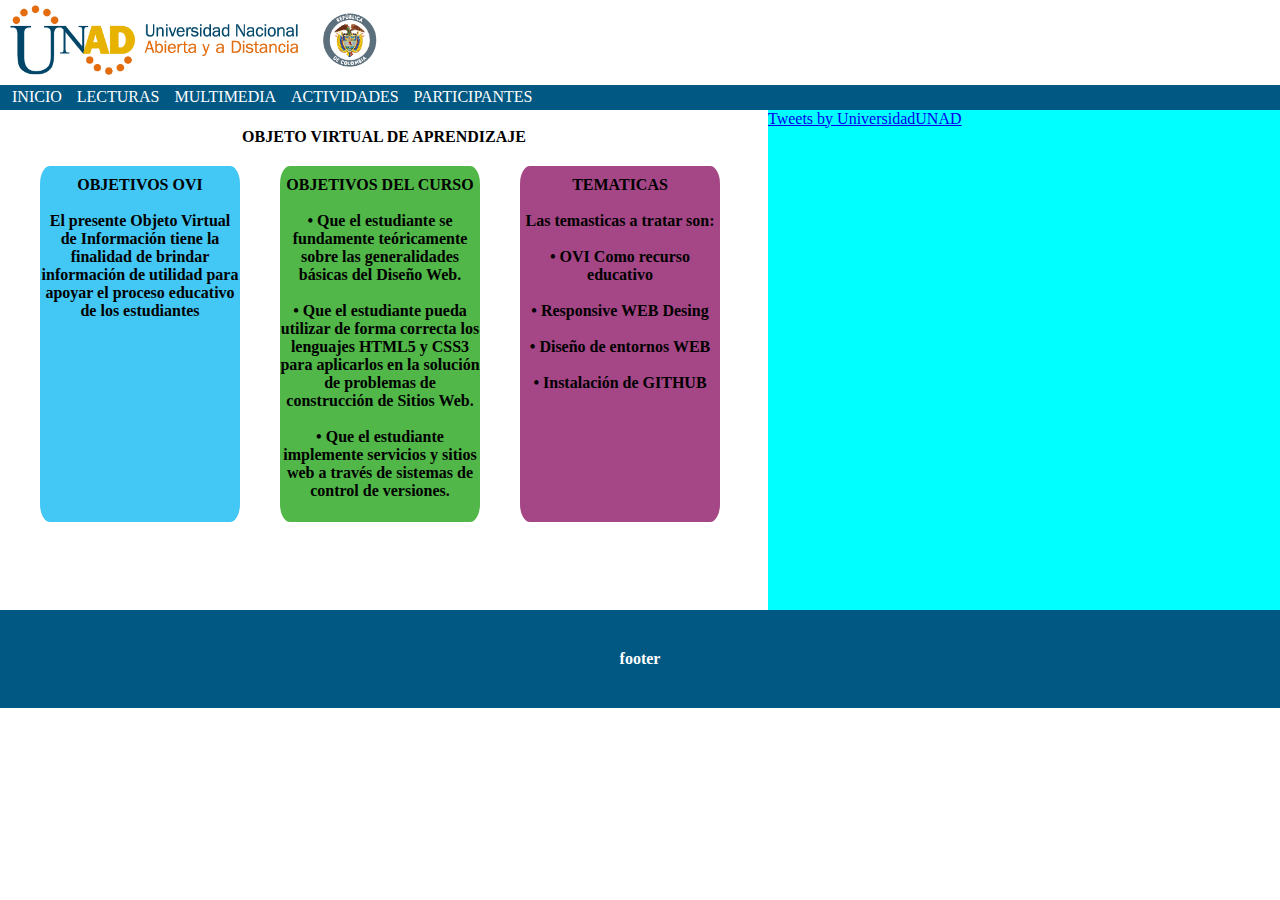
==== index.html @ 2447e948 "Update index.html" ====
<!DOCTYPE html>
<html>
<head>
	<title>OVI</title>
	<link rel="stylesheet" type="text/css" href="estilos.css">
</head>
<body>
	<header><img src="logoUNAD.png" alt="logoUNAD">
	</header>

	<div id="divsup">
		<ul class="desplegable">
			<li><a href="#">INICIO</a></li>
			<li><a href="#">LECTURAS</a>
		<ul>
			<li><a href="#">LECTURA 1</a></li>
			<li><a href="#">LECTURA 2</a></li>
			<li><a href="#">LECTURA 3</a></li>
			<li><a href="#">LECTURA 4</a></li>
			<li><a href="#">LECTURA 5</a></li>
		</ul>
			</li>
			<li><a href="#">MULTIMEDIA</a>
		<ul>
			<li><a href="#">MULTIMEDIA 1</a></li>
			<li><a href="#">MULTIMEDIA 2</a></li>
		</ul>
			</li>
			<li><a href="#">ACTIVIDADES</a>
		<ul>
			<li><a href="#">ACTIVIDAD 1</a></li>
			<li><a href="#">ACTIVIDAD 2</a></li>
			<li><a href="#">ACTIVIDAD 3</a></li>
		</ul>
			</li>
			<li><a href="#">PARTICIPANTES</a></li>
		</ul>
	</div>

	<section id="general">
		<h4 align="center" ><br>OBJETO VIRTUAL DE APRENDIZAJE</h4>
		<article id="oviob">
			<b>OBJETIVOS OVI<br><br>
			El presente Objeto Virtual de Informaci&oacuten tiene la finalidad de brindar informaci&oacuten de utilidad para apoyar el proceso educativo de los estudiantes
			<br><br></b>
		</article>
		<article id="cursob">
			<b>OBJETIVOS DEL CURSO <br><br>
			• Que el estudiante se fundamente te&oacutericamente sobre las generalidades b&aacutesicas del Dise&ntildeo  Web.<br><br>•	Que el estudiante pueda utilizar de forma correcta los lenguajes HTML5 y CSS3 para aplicarlos en la soluci&oacuten de problemas de construcci&oacuten de Sitios Web. <br><br>• Que el estudiante implemente servicios y sitios web a trav&eacutes de sistemas de control de versiones.<br><br></b>

		</article>
		<article id="tematic">
			<b>TEMATICAS<br><br>
			Las temasticas a tratar son: <br><br>• OVI Como recurso educativo<br><br>• Responsive WEB Desing<br><br>• Diseño de entornos WEB<br><br>• Instalaci&oacuten de GITHUB<br><br></b>

		</article>

	</section>
	<aside id="twitter">
			<a class="twitter-timeline" data-width="530" data-height="500" href="https://twitter.com/UniversidadUNAD">Tweets by UniversidadUNAD</a> <script async src="//platform.twitter.com/widgets.js" charset="utf-8"></script>
	</aside>
	<section id="ulto"><b>footer</b></section>

</body>

</html>
---- estilos.css ----
*{
padding: 0px;
margin: 0px;
}
header img{
width: 30%
}
#divsup {
	margin: auto;
	width: 100%

}
.desplegable{
	background-color: #005883;
	height: 24.5px;
}
.desplegable li a{
	text-decoration: none;
	background-color: #005883;
	color: white;
	margin-left: 9px;
	padding:3px 3px;
	display: block;
	
}
.desplegable > li{
	float: left;
}
.desplegable li a:hover{
	border-left-style: solid;
	border-left-color: #f47920;
	background-color: #f0b429;

}
ul, ol{
list-style: none;
}
.desplegable li ul{
	display: none;
	position: absolute;
}
.desplegable li:hover > ul{
	display:block;
}
.desplegable li ul li{
	position: relative;
}
#general{
	width: 60%;
	height: 500px;
	float: left;
	background-image: url(IMG/ECBTI.png);
	position: relative;
	background-size: cover;

}
#general article{
	display: block;
	float: left;
}
#twitter{
	width: 40%;
	height: 500px;
	background-color: cyan;
	float: right;
	position: relative;
	
}
#oviob{
	background-color: #43c7f4;
	border-radius: 5%;
	text-align: center;
	width: 200px;
	height: 346px;
	margin-left: 40px;
	padding-top: 10px;
	margin-top: 20px;
	
}
#cursob {
	background-color: #50b748;
	border-radius: 5%;
	text-align: center;
	width: 200px;
	margin-left: 40px;
	height: 346px;
	padding-top: 10px;
	margin-top: 20px;
	

}
#tematic {
	background-color: #a54686;
	border-radius: 5%;
	text-align: center;
	width: 200px;
	margin-left: 40px;
	height: 346px;
	padding-top: 10px;
	margin-top: 20px;
}
#ulto{
	width: 100%;
	background-color:#005883; 
	margin-top: 500px;
	position: relative;
	text-align: center;
	padding-top: 40px;
	padding-bottom: 40px;
	color: white;


}
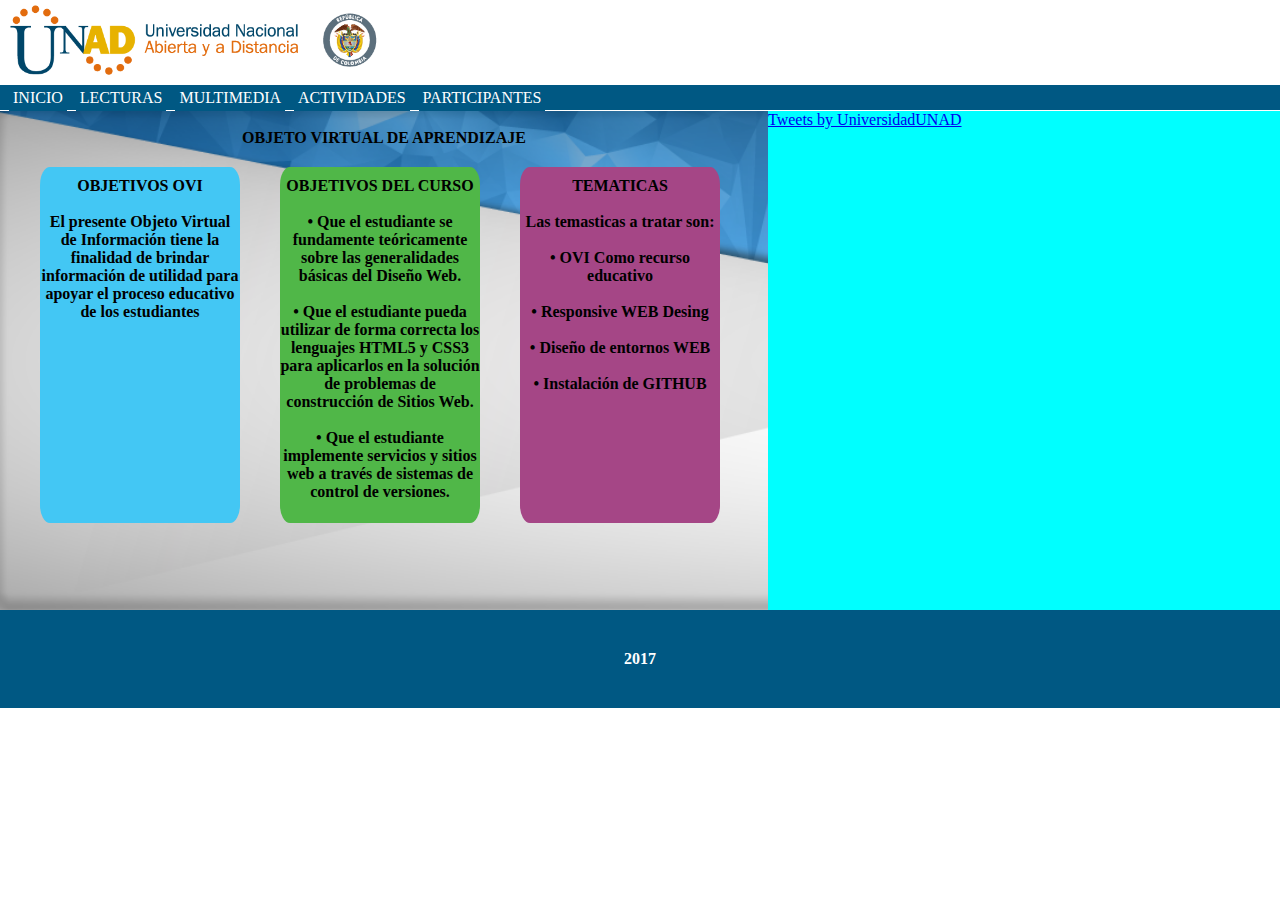
==== commit a031e292: "Update index.html" ====
--- a/index.html
+++ b/index.html
@@ -59,7 +59,7 @@
 	<aside id="twitter">
 			<a class="twitter-timeline" data-width="530" data-height="500" href="https://twitter.com/UniversidadUNAD">Tweets by UniversidadUNAD</a> <script async src="//platform.twitter.com/widgets.js" charset="utf-8"></script>
 	</aside>
-	<section id="ulto"><b>footer</b></section>
+	<section id="ulto"><b>2017</b></section>
 
 </body>
 
--- a/estilos.css
+++ b/estilos.css
@@ -19,7 +19,7 @@
 	background-color: #005883;
 	color: white;
 	margin-left: 9px;
-	padding:3px 3px;
+	padding:4px 4px;
 	display: block;
 	
 }
@@ -49,7 +49,7 @@
 	width: 60%;
 	height: 500px;
 	float: left;
-	background-image: url(IMG/ECBTI.png);
+	background-image: url(ECBTI.png);
 	position: relative;
 	background-size: cover;
 
@@ -110,4 +110,4 @@
 	color: white;
 
 
-}+}
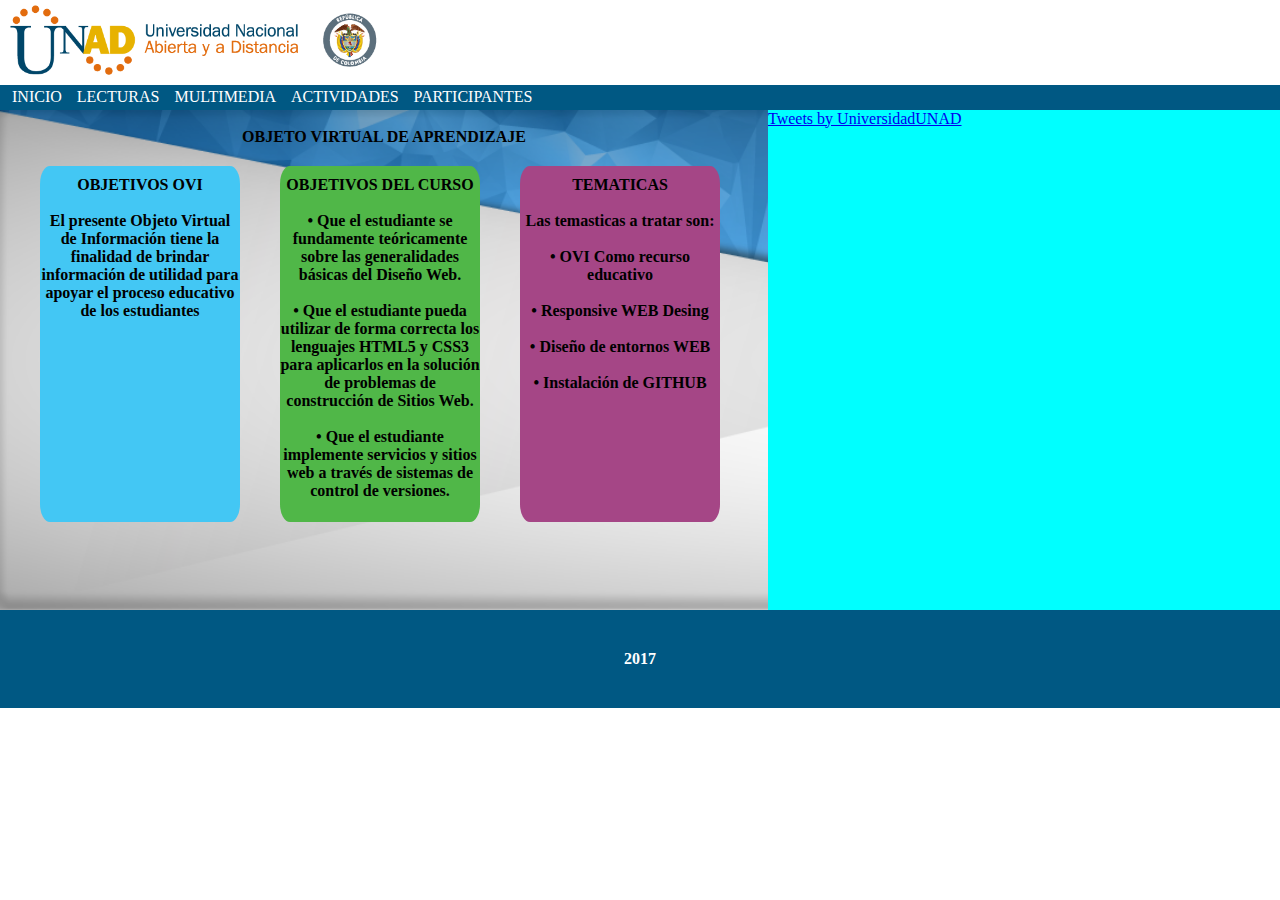
==== commit 9ca98307: "Update index.html" ====
--- a/index.html
+++ b/index.html
@@ -57,7 +57,7 @@
 
 	</section>
 	<aside id="twitter">
-			<a class="twitter-timeline" data-width="530" data-height="500" href="https://twitter.com/UniversidadUNAD">Tweets by UniversidadUNAD</a> <script async src="//platform.twitter.com/widgets.js" charset="utf-8"></script>
+			<a class="twitter-timeline" data-width="100%" data-height="500" href="https://twitter.com/UniversidadUNAD">Tweets by UniversidadUNAD</a> <script async src="//platform.twitter.com/widgets.js" charset="utf-8"></script>
 	</aside>
 	<section id="ulto"><b>2017</b></section>
 
--- a/estilos.css
+++ b/estilos.css
@@ -19,7 +19,7 @@
 	background-color: #005883;
 	color: white;
 	margin-left: 9px;
-	padding:4px 4px;
+	padding:3px 3px;
 	display: block;
 	
 }
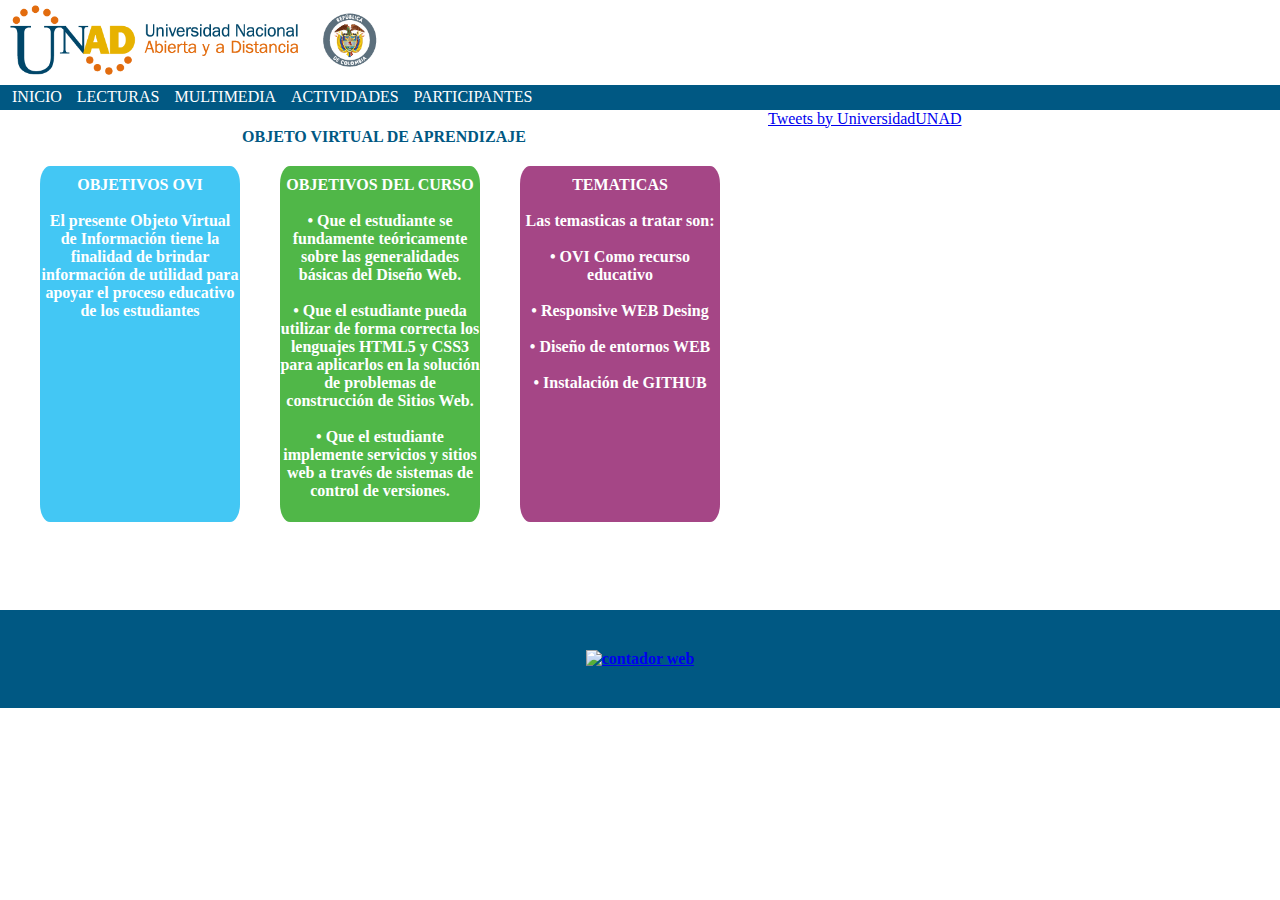
==== commit a8bc7804: "Add files via upload" ====
--- a/index.html
+++ b/index.html
@@ -9,15 +9,15 @@
 	</header>
 
 	<div id="divsup">
-		<ul class="desplegable">
-			<li><a href="#">INICIO</a></li>
+		<ul class="desplegable" style="z-index:10;">
+			<li><a href="index.html">INICIO</a></li>
 			<li><a href="#">LECTURAS</a>
 		<ul>
-			<li><a href="#">LECTURA 1</a></li>
-			<li><a href="#">LECTURA 2</a></li>
-			<li><a href="#">LECTURA 3</a></li>
-			<li><a href="#">LECTURA 4</a></li>
-			<li><a href="#">LECTURA 5</a></li>
+			<li><a href="LECOVI.html">¿Que es un OVI?</a></li>
+			<li><a href="RWD.html">Responsive WEB Desing</a></li>
+			<li><a href="#">Dise&ntildeo de sitios WEB</a></li>
+			<li><a href="#">Instalaci&oacuten de GITHUB</a></li>
+			<li><a href="PRESCURSO.html">Presentaci&oacuten del Curso</a></li>
 		</ul>
 			</li>
 			<li><a href="#">MULTIMEDIA</a>
@@ -59,7 +59,7 @@
 	<aside id="twitter">
 			<a class="twitter-timeline" data-width="100%" data-height="500" href="https://twitter.com/UniversidadUNAD">Tweets by UniversidadUNAD</a> <script async src="//platform.twitter.com/widgets.js" charset="utf-8"></script>
 	</aside>
-	<section id="ulto"><b>2017</b></section>
+	<section id="ulto"><b><a href="https://www.contadorvisitasgratis.com" title="contador web"><img src="https://counter6.fcs.ovh/private/contadorvisitasgratis.php?c=mmpz32nq35jaj1xq65h8u43zumdjkkpu" border="0" title="contador web" alt="contador web"></a></b></section>
 
 </body>
 
--- a/estilos.css
+++ b/estilos.css
@@ -7,12 +7,13 @@
 }
 #divsup {
 	margin: auto;
-	width: 100%
-
+	width: 100%;
+	z-index:10;
 }
 .desplegable{
 	background-color: #005883;
 	height: 24.5px;
+	z-index:10;
 }
 .desplegable li a{
 	text-decoration: none;
@@ -21,50 +22,71 @@
 	margin-left: 9px;
 	padding:3px 3px;
 	display: block;
+	z-index:10;
 	
 }
 .desplegable > li{
 	float: left;
+	z-index:10;
+
 }
 .desplegable li a:hover{
 	border-left-style: solid;
 	border-left-color: #f47920;
 	background-color: #f0b429;
-
+	z-index:10;
 }
 ul, ol{
 list-style: none;
+	z-index:10;
+
 }
 .desplegable li ul{
 	display: none;
 	position: absolute;
+	z-index:10;
+
 }
 .desplegable li:hover > ul{
 	display:block;
+	z-index:10;
+	
 }
 .desplegable li ul li{
 	position: relative;
+	z-index:10;
+	
 }
 #general{
 	width: 60%;
-	height: 500px;
+	height: auto;
 	float: left;
-	background-image: url(ECBTI.png);
+	background-color: #999);
 	position: relative;
-	background-size: cover;
+	z-index:-10;
+	color: white;
+
+}
+#general h4{
+	color: #005883;
+}
+#general embed{
+	margin-left: 40px;
 
 }
 #general article{
 	display: block;
 	float: left;
+	z-index: -10;
+	display: inline-flex;
+	flex-wrap: wrap;
 }
 #twitter{
 	width: 40%;
 	height: 500px;
-	background-color: cyan;
 	float: right;
 	position: relative;
-	
+		
 }
 #oviob{
 	background-color: #43c7f4;
@@ -75,7 +97,7 @@
 	margin-left: 40px;
 	padding-top: 10px;
 	margin-top: 20px;
-	
+	z-index:-10;
 }
 #cursob {
 	background-color: #50b748;
@@ -86,8 +108,7 @@
 	height: 346px;
 	padding-top: 10px;
 	margin-top: 20px;
-	
-
+	z-index:-10;
 }
 #tematic {
 	background-color: #a54686;
@@ -98,16 +119,20 @@
 	height: 346px;
 	padding-top: 10px;
 	margin-top: 20px;
+	z-index:-10;
 }
 #ulto{
 	width: 100%;
 	background-color:#005883; 
-	margin-top: 500px;
+	margin-top: 0px;
 	position: relative;
 	text-align: center;
 	padding-top: 40px;
 	padding-bottom: 40px;
 	color: white;
-
-
+	z-index:-10;
+	overflow: hidden;	
 }
+.desplegable{
+z-index:10;
+}
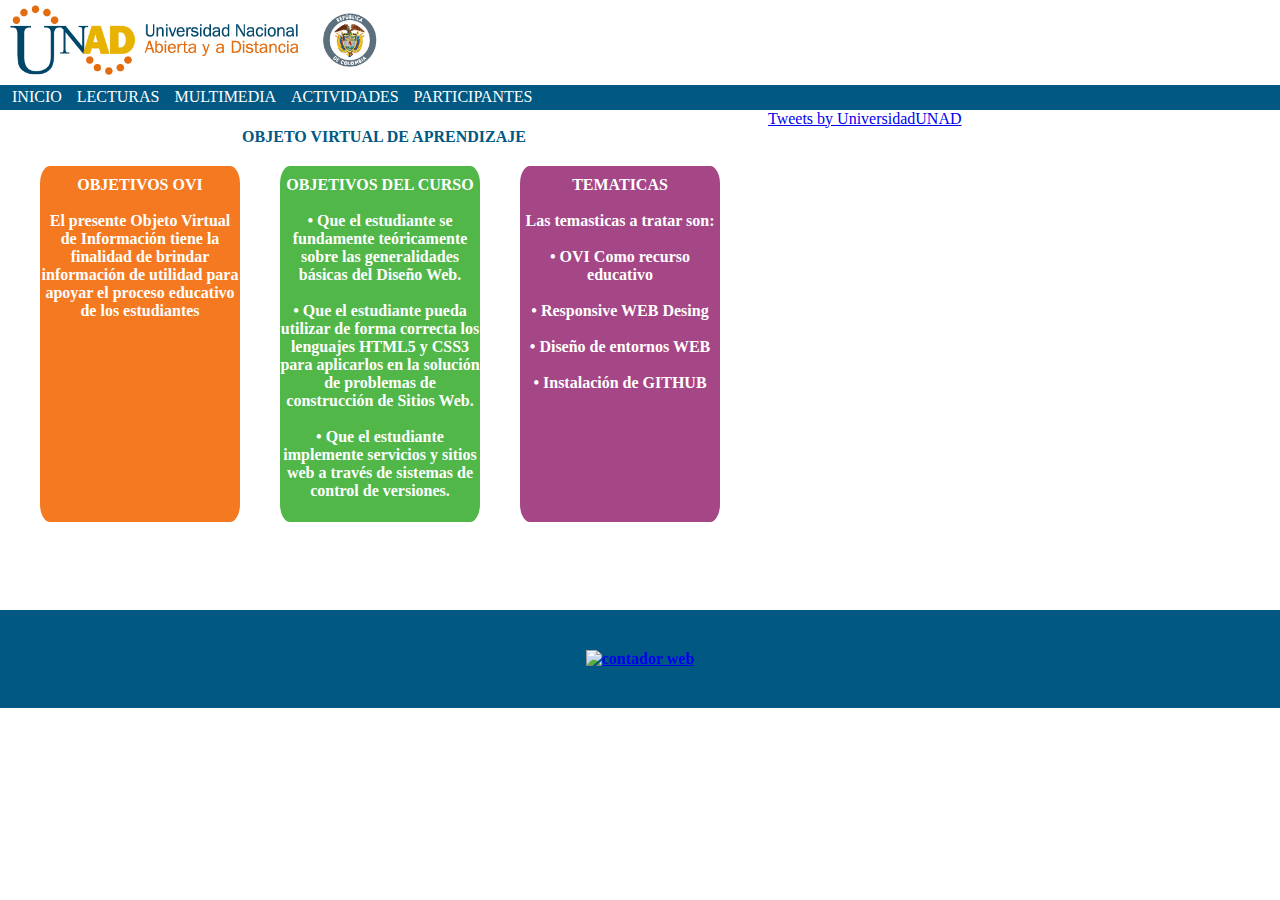
==== commit c40c987a: "Update index.html" ====
--- a/index.html
+++ b/index.html
@@ -15,7 +15,7 @@
 		<ul>
 			<li><a href="LECOVI.html">¿Que es un OVI?</a></li>
 			<li><a href="RWD.html">Responsive WEB Desing</a></li>
-			<li><a href="#">Dise&ntildeo de sitios WEB</a></li>
+			<li><a href="DISENOSI.html">Dise&ntildeo de sitios WEB</a></li>
 			<li><a href="#">Instalaci&oacuten de GITHUB</a></li>
 			<li><a href="PRESCURSO.html">Presentaci&oacuten del Curso</a></li>
 		</ul>
--- a/estilos.css
+++ b/estilos.css
@@ -63,7 +63,6 @@
 	float: left;
 	background-color: #999);
 	position: relative;
-	z-index:-10;
 	color: white;
 
 }
@@ -72,6 +71,7 @@
 }
 #general embed{
 	margin-left: 40px;
+	z-index:9;
 
 }
 #general article{
@@ -89,7 +89,7 @@
 		
 }
 #oviob{
-	background-color: #43c7f4;
+	background-color: #F47920;
 	border-radius: 5%;
 	text-align: center;
 	width: 200px;
@@ -136,3 +136,117 @@
 .desplegable{
 z-index:10;
 }
+@media (max-width: 720px){
+	
+	#divsup {
+	margin: auto;
+	width: 100%;
+	z-index:10;
+	}
+	.desplegable{
+	background-color: #005883;
+	height: 120px;
+	z-index:10;
+	}
+
+	.desplegable li a{
+	display:inline-block;
+	z-index:10;
+	}
+
+	.desplegable > li{
+	float: none;
+	width: 100%;
+	z-index:10;}
+
+	.desplegable li ul{
+	display: none;
+	position: absolute;
+	z-index:10;}
+
+	.desplegable li:hover > ul{
+	display:none;
+	z-index:10;}
+	.desplegable li a:hover{
+	border-left-style: solid;
+	border-left-color: #f47920;
+	background-color: #005883;
+	border-left-width: 10px;
+	z-index:10;}
+
+	header img{
+	content: url(logoUNADMobile.png);
+	width:100%;
+	 max-width:300px;
+	}
+	header{
+		background-color: #005883;
+		text-align: center;
+		border-bottom-style: solid;
+		border-color: white;
+	}
+	#general{
+	width: 100%;
+	height: auto;
+	float: none;
+	background-color: #999);
+	position: relative;
+	z-index:-10;
+	color: white;}
+
+	#general embed{
+	margin-left: auto;
+	width: 100%;
+	}
+
+
+	#general article{
+	display:inline-flex;
+	float: none;
+	z-index: -10;
+	
+	}
+	#twitter{
+	width: 100%;
+	height: auto;
+	float: none;
+	position: relative;
+	margin-top: 10px;
+	text-align: center;
+		
+	}
+	#oviob{
+	background-color: #43c7f4;
+	border-radius: 0%;
+	text-align: center;
+	width: 100%;
+	height: auto;
+	margin-left: auto;
+	padding-top: 10px;
+	margin-top: 20px;
+	z-index:-10;
+	}
+	#cursob {
+	background-color: #50b748;
+	border-radius: 0%;
+	text-align: center;
+	width: 100%;
+	height: auto;
+	margin-left: auto;
+	padding-top: 10px;
+	margin-top: 0px;
+	z-index:-10;
+	}
+	#tematic {
+	background-color: #a54686;
+	border-radius: 0%;
+	text-align: center;
+	width: 100%;
+	height: auto;
+	margin-left: auto;
+	padding-top: 10px;
+	margin-top: 0px;
+	z-index:-10;
+
+	}
+}
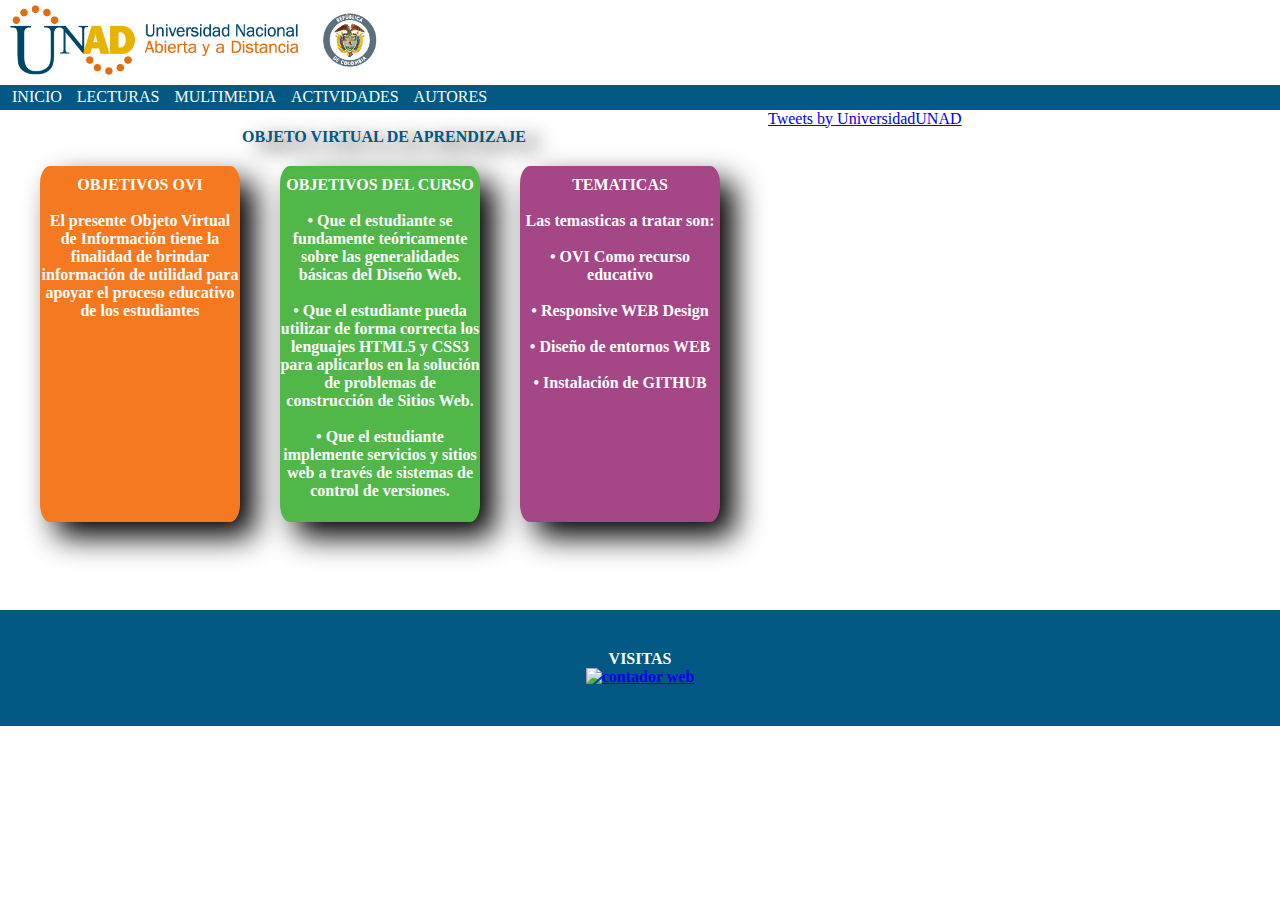
==== commit 73521440: "Update index.html" ====
--- a/index.html
+++ b/index.html
@@ -11,29 +11,29 @@
 	<div id="divsup">
 		<ul class="desplegable" style="z-index:10;">
 			<li><a href="index.html">INICIO</a></li>
-			<li><a href="#">LECTURAS</a>
+			<li><a href="LECTURASINDEX.html">LECTURAS</a>
 		<ul>
 			<li><a href="LECOVI.html">¿Que es un OVI?</a></li>
-			<li><a href="RWD.html">Responsive WEB Desing</a></li>
+			<li><a href="RWD.html">Responsive WEB Design</a></li>
 			<li><a href="DISENOSI.html">Dise&ntildeo de sitios WEB</a></li>
-			<li><a href="#">Instalaci&oacuten de GITHUB</a></li>
+			<li><a href="LECHUB.html">Instalaci&oacuten de GITHUB</a></li>
 			<li><a href="PRESCURSO.html">Presentaci&oacuten del Curso</a></li>
 		</ul>
 			</li>
-			<li><a href="#">MULTIMEDIA</a>
+			<li><a href="MULTIMEDIAINDEX.html">MULTIMEDIA</a>
 		<ul>
 			<li><a href="#">MULTIMEDIA 1</a></li>
 			<li><a href="#">MULTIMEDIA 2</a></li>
 		</ul>
 			</li>
-			<li><a href="#">ACTIVIDADES</a>
+			<li><a href="ACTIVIDADESINDEX.html">ACTIVIDADES</a>
 		<ul>
 			<li><a href="#">ACTIVIDAD 1</a></li>
 			<li><a href="#">ACTIVIDAD 2</a></li>
 			<li><a href="#">ACTIVIDAD 3</a></li>
 		</ul>
 			</li>
-			<li><a href="#">PARTICIPANTES</a></li>
+			<li><a href="PARTICIPANTESINDEX.html">AUTORES</a></li>
 		</ul>
 	</div>
 
@@ -51,7 +51,7 @@
 		</article>
 		<article id="tematic">
 			<b>TEMATICAS<br><br>
-			Las temasticas a tratar son: <br><br>• OVI Como recurso educativo<br><br>• Responsive WEB Desing<br><br>• Diseño de entornos WEB<br><br>• Instalaci&oacuten de GITHUB<br><br></b>
+			Las temasticas a tratar son: <br><br>• OVI Como recurso educativo<br><br>• Responsive WEB Design<br><br>• Diseño de entornos WEB<br><br>• Instalaci&oacuten de GITHUB<br><br></b>
 
 		</article>
 
@@ -59,7 +59,7 @@
 	<aside id="twitter">
 			<a class="twitter-timeline" data-width="100%" data-height="500" href="https://twitter.com/UniversidadUNAD">Tweets by UniversidadUNAD</a> <script async src="//platform.twitter.com/widgets.js" charset="utf-8"></script>
 	</aside>
-	<section id="ulto"><b><a href="https://www.contadorvisitasgratis.com" title="contador web"><img src="https://counter6.fcs.ovh/private/contadorvisitasgratis.php?c=mmpz32nq35jaj1xq65h8u43zumdjkkpu" border="0" title="contador web" alt="contador web"></a></b></section>
+	<section id="ulto"><b>VISITAS<br><a href="https://www.contadorvisitasgratis.com" title="contador web"><img src="https://counter6.fcs.ovh/private/contadorvisitasgratis.php?c=mmpz32nq35jaj1xq65h8u43zumdjkkpu" border="0" title="contador web" alt="contador web"></a></b></section>
 
 </body>
 
--- a/estilos.css
+++ b/estilos.css
@@ -35,6 +35,7 @@
 	border-left-color: #f47920;
 	background-color: #f0b429;
 	z-index:10;
+
 }
 ul, ol{
 list-style: none;
@@ -45,11 +46,13 @@
 	display: none;
 	position: absolute;
 	z-index:10;
+	box-shadow: 15px 7px 20px black;
 
 }
 .desplegable li:hover > ul{
 	display:block;
 	z-index:10;
+
 	
 }
 .desplegable li ul li{
@@ -61,14 +64,72 @@
 	width: 60%;
 	height: auto;
 	float: left;
-	background-color: #999);
-	position: relative;
-	color: white;
-
-}
+	position: relative;
+	color: white;
+}
+#generalautores{
+	width: 60%;
+	height: auto;
+	float: left;
+	position: relative;
+	text-align: center;
+	color: #005883;
+	background: rgba(0,88,131,0.43);
+background: -moz-linear-gradient(top, rgba(0,88,131,0.43) 0%, rgba(255,255,255,0.35) 53%, rgba(0,88,131,0.27) 100%);
+background: -webkit-gradient(left top, left bottom, color-stop(0%, rgba(0,88,131,0.43)), color-stop(53%, rgba(255,255,255,0.35)), color-stop(100%, rgba(0,88,131,0.27)));
+background: -webkit-linear-gradient(top, rgba(0,88,131,0.43) 0%, rgba(255,255,255,0.35) 53%, rgba(0,88,131,0.27) 100%);
+background: -o-linear-gradient(top, rgba(0,88,131,0.43) 0%, rgba(255,255,255,0.35) 53%, rgba(0,88,131,0.27) 100%);
+background: -ms-linear-gradient(top, rgba(0,88,131,0.43) 0%, rgba(255,255,255,0.35) 53%, rgba(0,88,131,0.27) 100%);
+background: linear-gradient(to bottom, rgba(0,88,131,0.43) 0%, rgba(255,255,255,0.35) 53%, rgba(0,88,131,0.27) 100%);
+filter: progid:DXImageTransform.Microsoft.gradient( startColorstr='#005883', endColorstr='#005883', GradientType=0 );
+
+}
+#generalautores article {
+	width: 100%;
+	margin-top: 15px;
+	padding-top: 15px;
+	display: inline-flex;
+	flex-wrap: wrap;
+	padding: 15px 15px;
+
+	}
+#lector b{
+width: 280px;
+}
+#lector a{
+	text-decoration:none;
+	border-style: none;
+	padding-bottom: 10px;
+	color: white;
+}
+
+#generalautores b{
+	margin:20px 30px;
+	border-style: solid;
+	border-width: 1px;
+	border-radius: 5%;
+	padding-top: 5px;
+	padding: 5px 5px;
+	color: white;
+	box-shadow: 15px 15px 30px black;
+
+	
+}
+
+#generalautores img{
+	border-radius: 100%;
+	border-style: solid;
+	border-width: 1px;
+	width: 189px;
+	height: 189px;
+}
+
+
 #general h4{
 	color: #005883;
-}
+	text-shadow: 15px 7px 20px black;
+}
+
 #general embed{
 	margin-left: 40px;
 	z-index:9;
@@ -81,12 +142,13 @@
 	display: inline-flex;
 	flex-wrap: wrap;
 }
+
 #twitter{
 	width: 40%;
 	height: 500px;
 	float: right;
 	position: relative;
-		
+
 }
 #oviob{
 	background-color: #F47920;
@@ -98,6 +160,7 @@
 	padding-top: 10px;
 	margin-top: 20px;
 	z-index:-10;
+	box-shadow: 15px 15px 30px black;
 }
 #cursob {
 	background-color: #50b748;
@@ -109,6 +172,7 @@
 	padding-top: 10px;
 	margin-top: 20px;
 	z-index:-10;
+	box-shadow: 15px 15px 30px black;
 }
 #tematic {
 	background-color: #a54686;
@@ -120,6 +184,7 @@
 	padding-top: 10px;
 	margin-top: 20px;
 	z-index:-10;
+	box-shadow: 15px 15px 30px black;
 }
 #ulto{
 	width: 100%;
@@ -136,8 +201,10 @@
 .desplegable{
 z-index:10;
 }
-@media (max-width: 720px){
-	
+@media (max-width: 20cm){
+	#lector b{
+	width: auto;
+	}
 	#divsup {
 	margin: auto;
 	width: 100%;
@@ -184,26 +251,38 @@
 		text-align: center;
 		border-bottom-style: solid;
 		border-color: white;
+		background: rgba(0,88,131,1);
+background: -moz-linear-gradient(top, rgba(0,88,131,1) 0%, rgba(183,222,237,1) 50%, rgba(0,88,131,1) 100%);
+background: -webkit-gradient(left top, left bottom, color-stop(0%, rgba(0,88,131,1)), color-stop(50%, rgba(183,222,237,1)), color-stop(100%, rgba(0,88,131,1)));
+background: -webkit-linear-gradient(top, rgba(0,88,131,1) 0%, rgba(183,222,237,1) 50%, rgba(0,88,131,1) 100%);
+background: -o-linear-gradient(top, rgba(0,88,131,1) 0%, rgba(183,222,237,1) 50%, rgba(0,88,131,1) 100%);
+background: -ms-linear-gradient(top, rgba(0,88,131,1) 0%, rgba(183,222,237,1) 50%, rgba(0,88,131,1) 100%);
+background: linear-gradient(to bottom, rgba(0,88,131,1) 0%, rgba(183,222,237,1) 50%, rgba(0,88,131,1) 100%);
+filter: progid:DXImageTransform.Microsoft.gradient( startColorstr='#005883', endColorstr='#005883', GradientType=0 );
+
 	}
 	#general{
 	width: 100%;
 	height: auto;
 	float: none;
-	background-color: #999);
-	position: relative;
-	z-index:-10;
+	background-color: #999;
+	position: relative;
 	color: white;}
 
 	#general embed{
 	margin-left: auto;
 	width: 100%;
 	}
-
+	#pagicu{
+		width: 100%;
+		text-align: center;
+
+	}
 
 	#general article{
 	display:inline-flex;
 	float: none;
-	z-index: -10;
+	z-index: 10;
 	
 	}
 	#twitter{
@@ -246,7 +325,25 @@
 	margin-left: auto;
 	padding-top: 10px;
 	margin-top: 0px;
-	z-index:-10;
-
-	}
-}
+	z-index:-10;}
+	#generalautores{
+	width: 100%;
+	height: auto;
+	position: relative;
+	text-align: center;
+
+}
+#generalautores article {
+	padding: auto;
+	}
+#generalautores b{
+	margin:auto;
+	padding: 5px;
+}
+
+#generalautores img{
+	width: 95px;
+	height: 95px;
+
+}
+}
